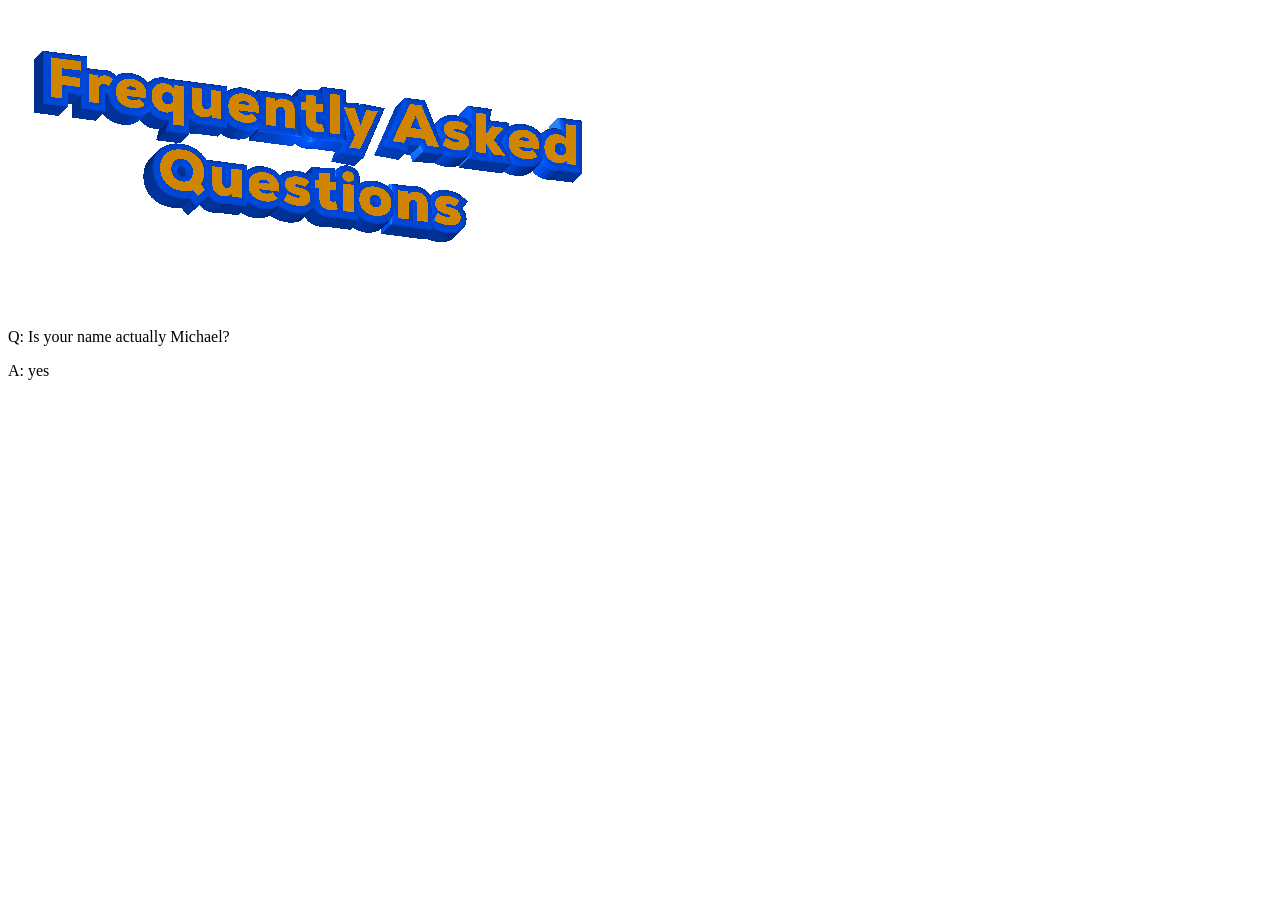
==== faq.html @ ef54317e "love flying blind with css. i'm sure it will work." ====
<!DOCTYPE html>
<html>
<head>
<title>Frequently Asked Questions</title>
<link rel="stylesheet" href="main.css">
<meta name="robots" content="noindex">
</head>
<body>
<div class="headertext">
<img src="/resources/animated/faq.gif" alt="frequently asked questions" width=600 height=300>
<p> Q: Is your name actually Michael?</p>
<p> A: yes </p>
</div>
</body>
<html>
---- main.css ----
@font-face {
	font-family: pixelfont;
	src: url("/resources/fonts/FreePixel.ttf");

body {
	background: url("/resources/static/background.jpg");
	background-repeat: repeat;
}

.headertext {
	color: white;
	text-align:center;
	text-shadow: 2px 2px black;
	font-family: pixelfont;
}
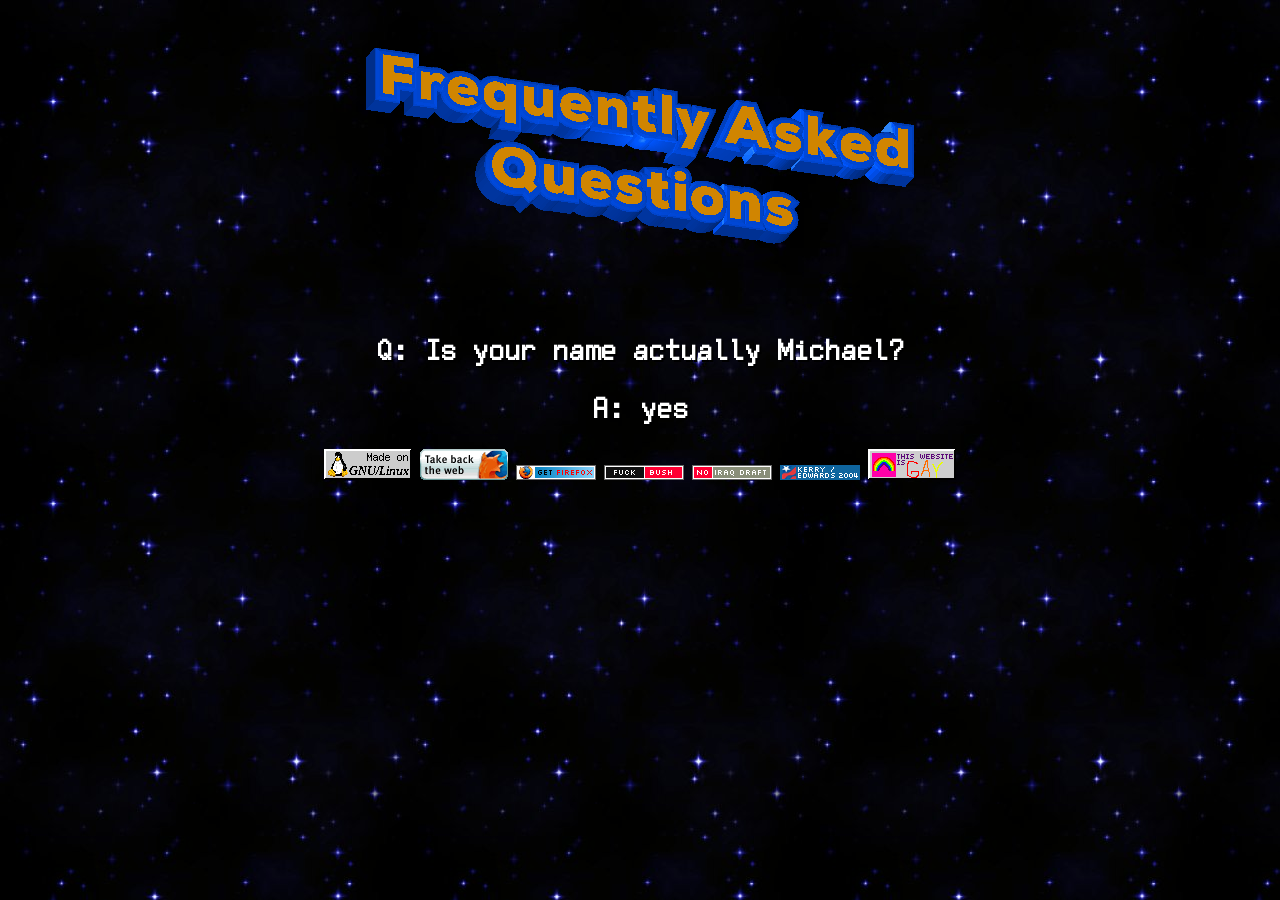
==== commit 9f9d4f44: "added web badges" ====
--- a/faq.html
+++ b/faq.html
@@ -8,8 +8,15 @@
 <body>
 <div class="headertext">
 <img src="/resources/animated/faq.gif" alt="frequently asked questions" width=600 height=300>
-<p> Q: Is your name actually Michael?</p>
-<p> A: yes </p>
+<h1> Q: Is your name actually Michael?</h1>
+<h1> A: yes </h1>
 </div>
+<img src="resources/animated/gnu-linux.gif">
+<img src="resources/animated/firefoxget.gif">
+<img src="resources/animated/getfirefox.gif">
+<img src="resources/animated/fuckbush.gif">
+<img src="resources/animated/nodraft.png">
+<img src="resources/animated/kerryedwards.gif">
+<img src="resources/animated/gaywebring.gif">
 </body>
 <html>
--- a/main.css
+++ b/main.css
@@ -1,13 +1,10 @@
 @font-face {
 	font-family: pixelfont;
 	src: url("/resources/fonts/FreePixel.ttf");
-
+}
 body {
-	background: url("/resources/static/background.jpg");
+	background: url("resources/static/background.jpg");
 	background-repeat: repeat;
-}
-
-.headertext {
 	color: white;
 	text-align:center;
 	text-shadow: 2px 2px black;
